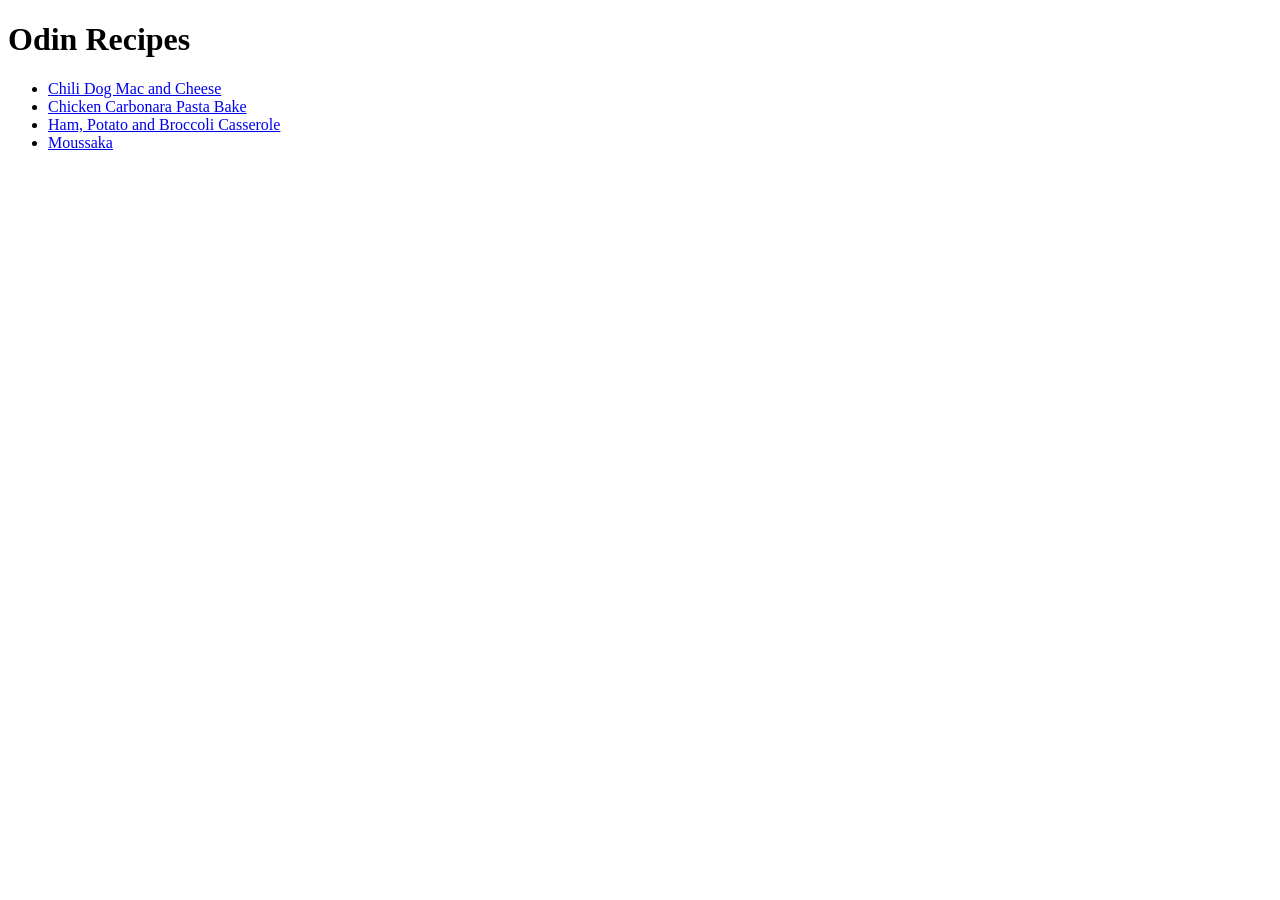
==== index.html @ 4eacdf7b "add home page and read me" ====
<!DOCTYPE html>
<html lang="en">
    <head>
        <meta charset="UTF-8" />
        <meta name="viewport" content="width=device-width, initial-scale=1.0" />
        <title>Odin Recipes</title>
    </head>
    <body>
        <h1>Odin Recipes</h1>
        <ul>
            <li>
                <a href="./recipes/macaroni.html">Chili Dog Mac and Cheese</a>
            </li>
            <li>
                <a href="./recipes/pasta.html">Chicken Carbonara Pasta Bake</a>
            </li>
            <li>
                <a href="./recipes/ham.html">Ham, Potato and Broccoli Casserole</a>
            </li>
            <li>
                <a href="./recipes/moussaka.html">Moussaka</a>
            </li>
        </ul>
    </body>
</html>
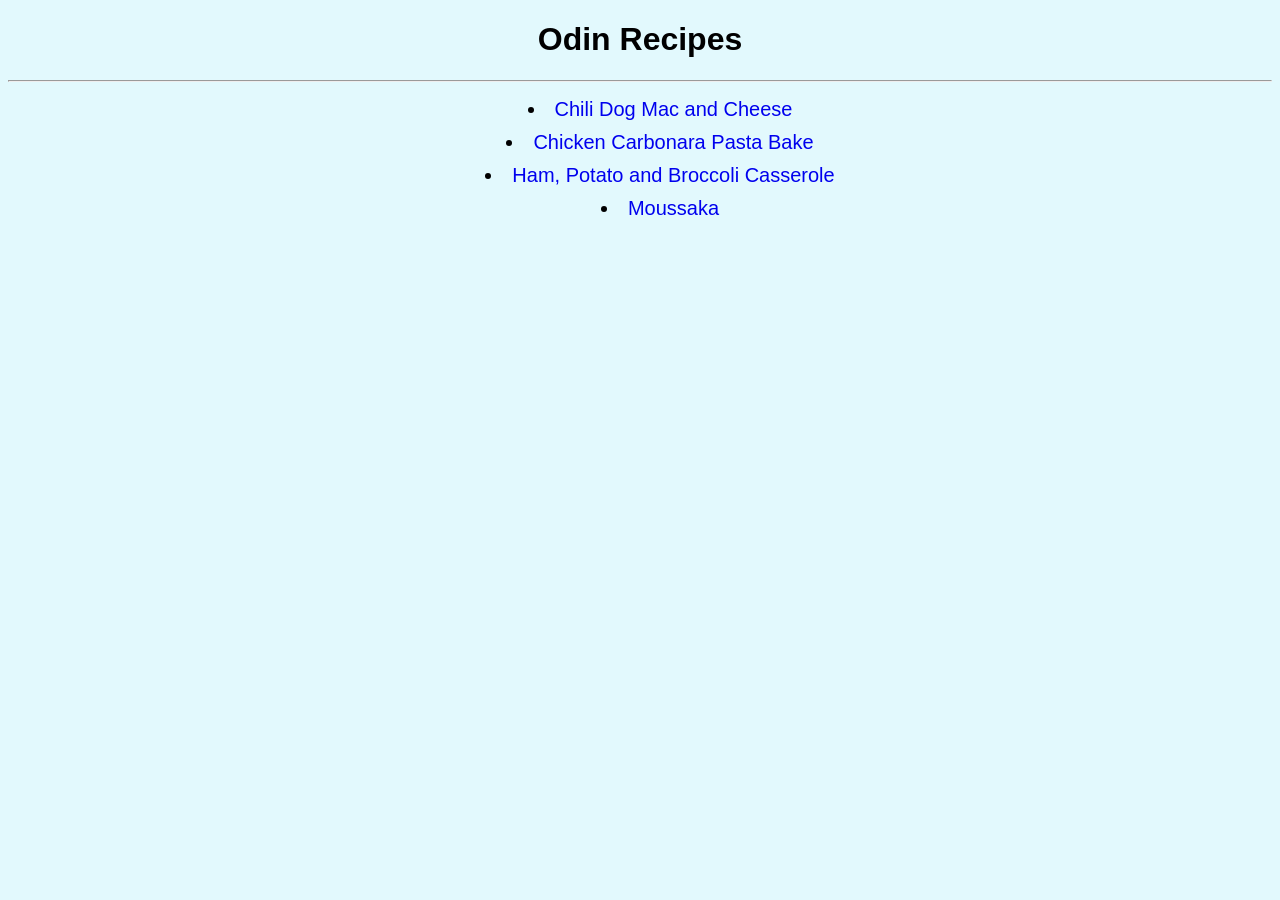
==== commit 8140e9aa: "add basic css styling add index.css and recipe.css in styles folder" ====
--- a/index.html
+++ b/index.html
@@ -4,9 +4,11 @@
         <meta charset="UTF-8" />
         <meta name="viewport" content="width=device-width, initial-scale=1.0" />
         <title>Odin Recipes</title>
+        <link rel="stylesheet" href="styles/index.css" />
     </head>
     <body>
         <h1>Odin Recipes</h1>
+        <hr />
         <ul>
             <li>
                 <a href="./recipes/macaroni.html">Chili Dog Mac and Cheese</a>
@@ -15,7 +17,9 @@
                 <a href="./recipes/pasta.html">Chicken Carbonara Pasta Bake</a>
             </li>
             <li>
-                <a href="./recipes/ham.html">Ham, Potato and Broccoli Casserole</a>
+                <a href="./recipes/ham.html"
+                    >Ham, Potato and Broccoli Casserole</a
+                >
             </li>
             <li>
                 <a href="./recipes/moussaka.html">Moussaka</a>
--- a/styles/index.css
+++ b/styles/index.css
@@ -0,0 +1,30 @@
+* {
+    font-family: "Lato", Arial, Helvetica, sans-serif;
+    background-color: #E2F9FD;
+}
+
+h1,
+ul {
+    text-align: center;
+}
+
+h1 {
+    font-size: 32px;
+}
+
+ul {
+    list-style-position: inside;
+}
+
+li {
+    margin-bottom: 10px;
+    font-size: 20px;
+}
+
+a {
+    text-decoration: none;
+}
+
+a:hover {
+    color: lightblue;
+}
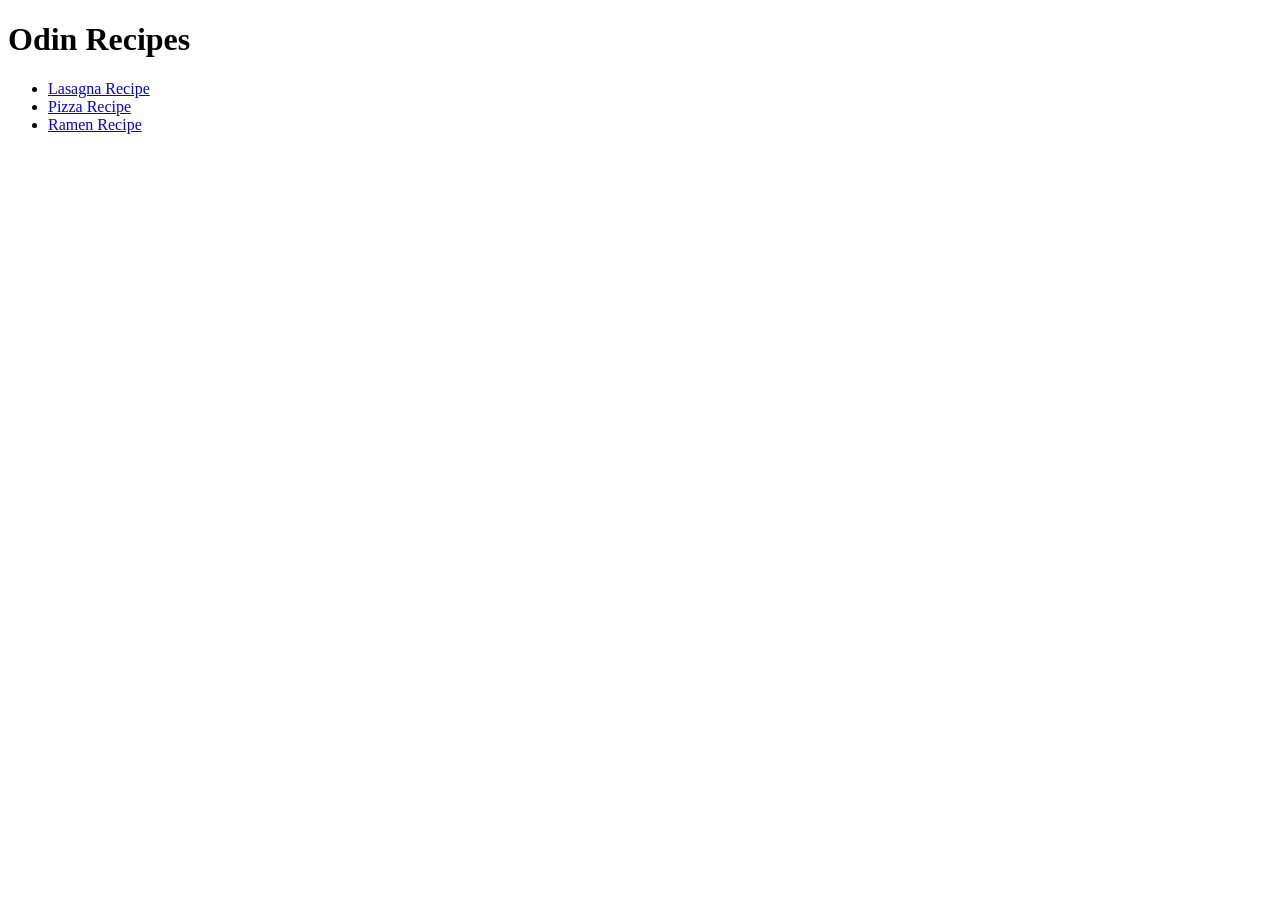
==== commit eb8127bc: "complete odin-recipes project" ====
--- a/index.html
+++ b/index.html
@@ -1,29 +1,15 @@
 <!DOCTYPE html>
 <html lang="en">
     <head>
-        <meta charset="UTF-8" />
-        <meta name="viewport" content="width=device-width, initial-scale=1.0" />
+        <meta charset="UTF-8">
         <title>Odin Recipes</title>
-        <link rel="stylesheet" href="styles/index.css" />
     </head>
     <body>
         <h1>Odin Recipes</h1>
-        <hr />
         <ul>
-            <li>
-                <a href="./recipes/macaroni.html">Chili Dog Mac and Cheese</a>
-            </li>
-            <li>
-                <a href="./recipes/pasta.html">Chicken Carbonara Pasta Bake</a>
-            </li>
-            <li>
-                <a href="./recipes/ham.html"
-                    >Ham, Potato and Broccoli Casserole</a
-                >
-            </li>
-            <li>
-                <a href="./recipes/moussaka.html">Moussaka</a>
-            </li>
+            <li><a href="./recipes/lasagna.html">Lasagna Recipe</a></li>
+            <li><a href="./recipes/pizza.html">Pizza Recipe</a></li>
+            <li><a href="./recipes/ramen.html">Ramen Recipe</a></li>
         </ul>
     </body>
-</html>
+</html>
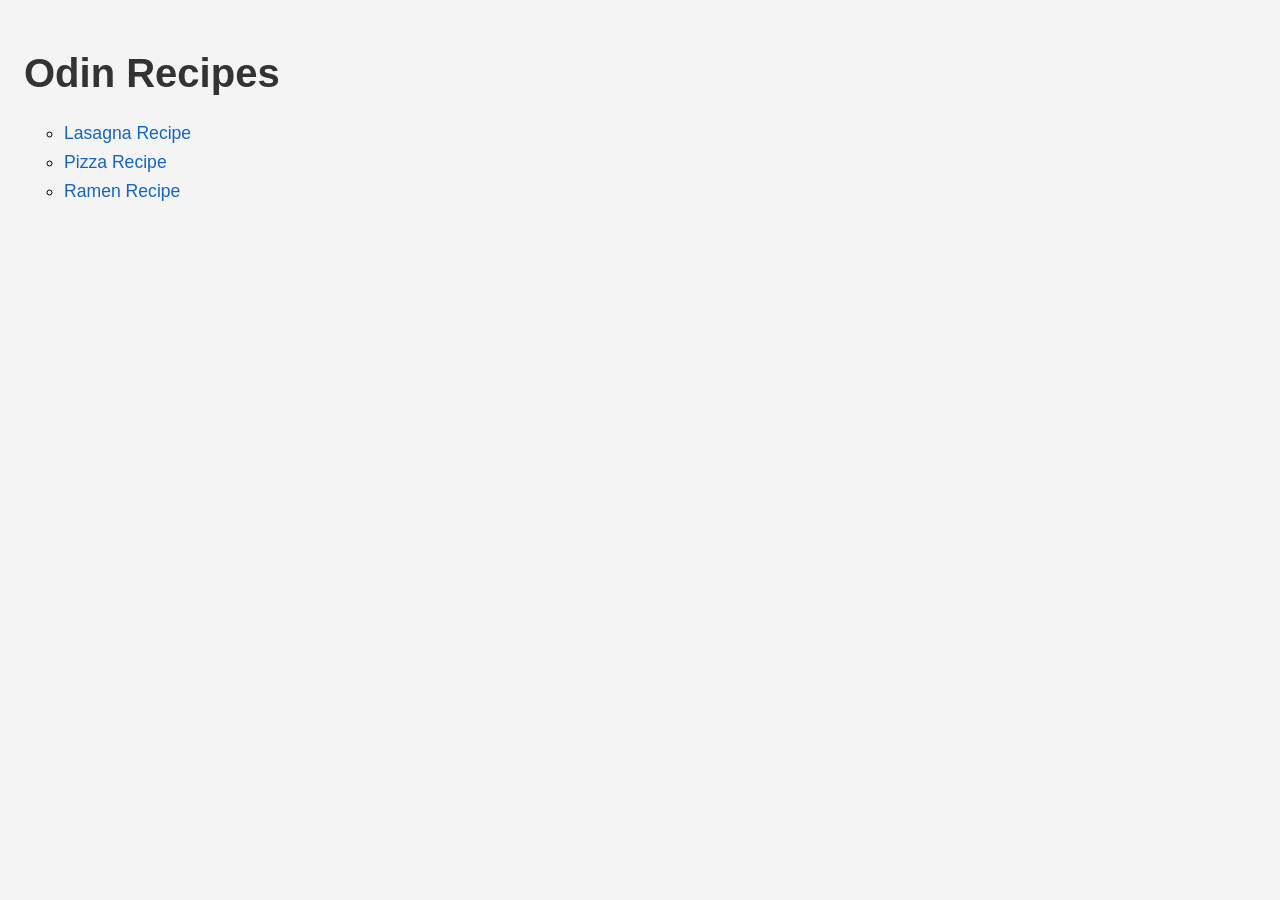
==== commit bf877dd8: "Add style to recipe project" ====
--- a/index.html
+++ b/index.html
@@ -3,6 +3,7 @@
     <head>
         <meta charset="UTF-8">
         <title>Odin Recipes</title>
+        <link rel="stylesheet" href="index.css">
     </head>
     <body>
         <h1>Odin Recipes</h1>
--- a/index.css
+++ b/index.css
@@ -0,0 +1,29 @@
+body {
+    background-color: #f4f4f4;
+    font-family: Arial, Helvetica, sans-serif;
+    padding: 16px;
+}
+
+h1 {
+    color: #333;
+    font-size: 2.5rem;
+}
+
+li {
+    margin-bottom: 8px;
+    font-size: 1.1rem;
+}
+
+ul {
+    list-style-type: circle;
+}
+
+a {
+    color: #1565c0;
+    text-decoration: none;
+}
+
+a:hover {
+    color: #003c8f;
+    text-decoration: underline;
+}
